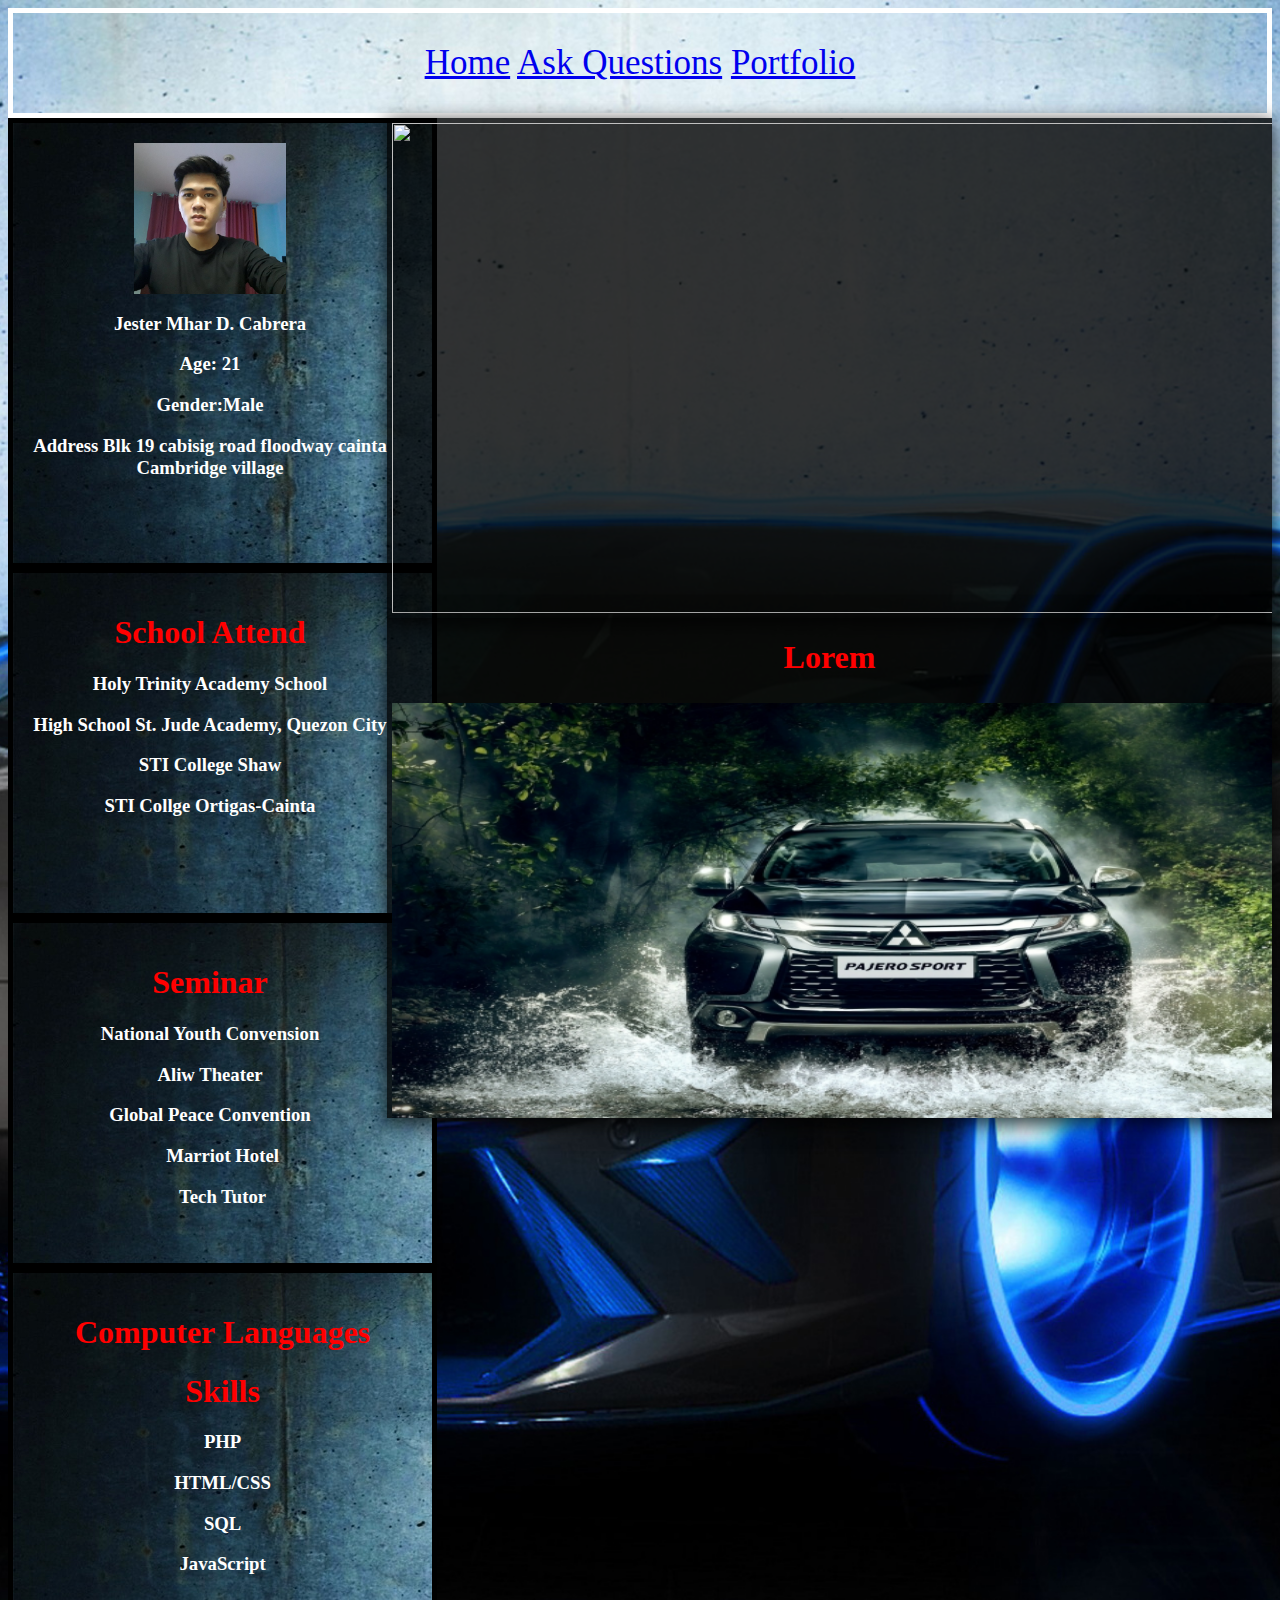
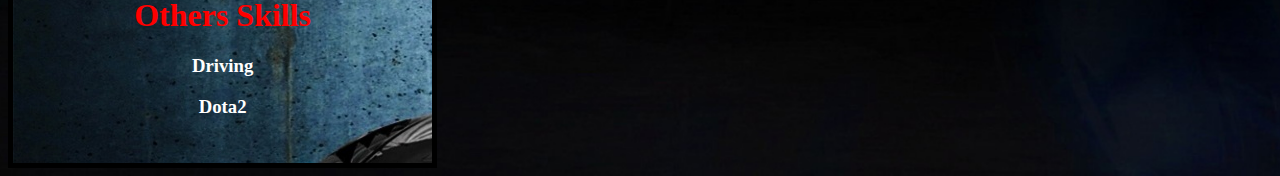
==== index.html @ b3638e5b "Update index.html" ====
<!DOCTYPE html>
<html>
<head>
	<title>Resume</title>
	<link rel="stylesheet" type="text/css" href="./css1/index.css">

	<script type="text/javascript">
	
		$(function () {
			
			var $slider = $('.slider');
			var $container = $slider.find('.slide-holder');
			var $slides = $slider.find('.slides');
			var c = 1;

			var loop;

			function start() {
				
				loop = setInterval(function () {
					$container.animate({'margin-left':'-=1000px'}, 500, function () {
						c++;
						if (c === $slides.length) {
							$container.css({'margin-left':'0px'});
							c = 1;
						}
					});
				}, 3000);
			}

			function stop() {
				clearInterval(loop);
			}
			
			$slider.on('mouseover', function () {
				stop();
			});
			$slider.on('mouseout', function () {
				start();
			});
			 
			start();	
		});
	</script>
</head>
<body>

	<div class="click">
	<a href="index.html">Home</a>
	<a href="askquestion.html">Ask Questions</a>
	<a href="portfolio.html">Portfolio</a>

	</div>


	<div class="center">

	<div class="slider">
		
			<div class="slide-holder">
				
				<img src="../css1/img/car1.jpg" class="slides">
				<img src="../img/car2.jpg" class="slides">
				<img src="../img/car3.jpg" class="slides">
				<img src="../img/car4.jpg" class="slides">

				
				
			</div>
		</div>
	<div class="info">

	<img src="../img/b1.jpg" class="profile">
	<h3>Jester Mhar D. Cabrera</h3>
	<h3>Age: 21</h3>
	<h3>Gender:Male</h3>
	<h3>Address Blk 19 cabisig road floodway cainta Cambridge village </h3>
</div>
<div class="slider">
			<h1>Lorem</h1>
			<div class="slide-holder">
				
				<img src="../img/mit.jpg" class="slides">
				<img src="../img/car5.jpg" class="slides">
				<img src="../img/car6.jpg" class="slides">
				

				
				
			</div>
		</div>
	
	<div class="school">
	<h1>School Attend</h1>

	<h3>Holy Trinity Academy School</h3>
	
	<h3>High School St. Jude Academy, Quezon City</h3>
	<h3>STI College Shaw</h3>
	<h3>STI Collge Ortigas-Cainta</h3>









</div>





	<div class="seminar">
		<h1>Seminar</h1>

		<h3>National Youth Convension</h3>
		<h3>Aliw Theater</h3>
		<h3>Global Peace Convention</h3>
		<h3>Marriot Hotel</h3>
		<h3>Tech Tutor</h3>






</div>
	<div class="skills">
		<h1>Computer Languages</h1>
		<h1>Skills</h1>
		<h3>PHP</h3>
		<h3>HTML/CSS</h3>
		<h3>SQL</h3>
		<h3>JavaScript</h3>
		<h1>Others Skills</h1>
		<h3>Driving</h3>
		<h3>Dota2</h3>



</div>

	</div>
</body>
</html>
---- css1/index.css ----
body{
     background-image: url("../img/car6.jpg");
   	  background-position: center;
    background-repeat: no-repeat;
    background-size: cover;
    

}

.profile{
	display: block;
    margin-left: auto;
    margin-right: auto;
    width: 40%;


 }

.info{
	 border-style: solid;
    border-width: 5px;
    width: 30%;
    height: 400px; 
     background-image: url("../img/car3.jpg");
    padding: 20px;
   
}
.click{
	 border-style: solid;
    border-width: 5px;
	padding: 30px;
    text-align: center;
    font-size: 35px;
    color: white;


}

.school{
	 border-style: solid;
    border-width: 5px;
	
    width: 30%;
    height: 300px; 
    background-image: url("../img/car3.jpg");
    padding: 20px;
    
}
.seminar{
	 border-style: solid;
    border-width: 5px;
    width: 30%;
    height: 300px; 
   background-image: url("../img/car3.jpg");
    padding: 20px;
  
}
.skills{
	 border-style: solid;
    border-width: 5px;
    width: 30%;
    height: 450px; 
    background-image: url("../img/car3.jpg");
    padding: 20px;
    
}
.slider{

	width: 1000px;
	height: 500px;
	background-color: rgba(0, 0, 0, 0.8);
	box-shadow: 0 4px 18px 0 rgba(0, 0, 0, 0.5), 0 6px 20px 0 rgba(0, 0, 0, 0.50);
	float: right;
	margin-right: 70px;
	margin-top: -50px;
	overflow: hidden;
}
.slider{

    width: 885px;
    height: 500px;
    background-color: rgba(0, 0, 0, 0.8);
    box-shadow: 0 4px 18px 0 rgba(0, 0, 0, 0.5), 0 6px 20px 0 rgba(0, 0, 0, 0.50);
    float: right;
    margin-right: 0px;
    margin-top: 0px;
    overflow: hidden;
}

.slide-holder{

    width: 6500px;
    padding: 5px;
    margin-left: 0px;

}

.slides{

    width: 990px;
    height: 490px;
    margin-right: 10px;
    display: inline;
    float: left;

}
.center{
	text-align: center;
	margin: 0 auto;
	
}
h1{
	color: red;
}
h2{
	color: red;

}
h3{
	color: white;
}
.resume h1{
    text-align: center;
}
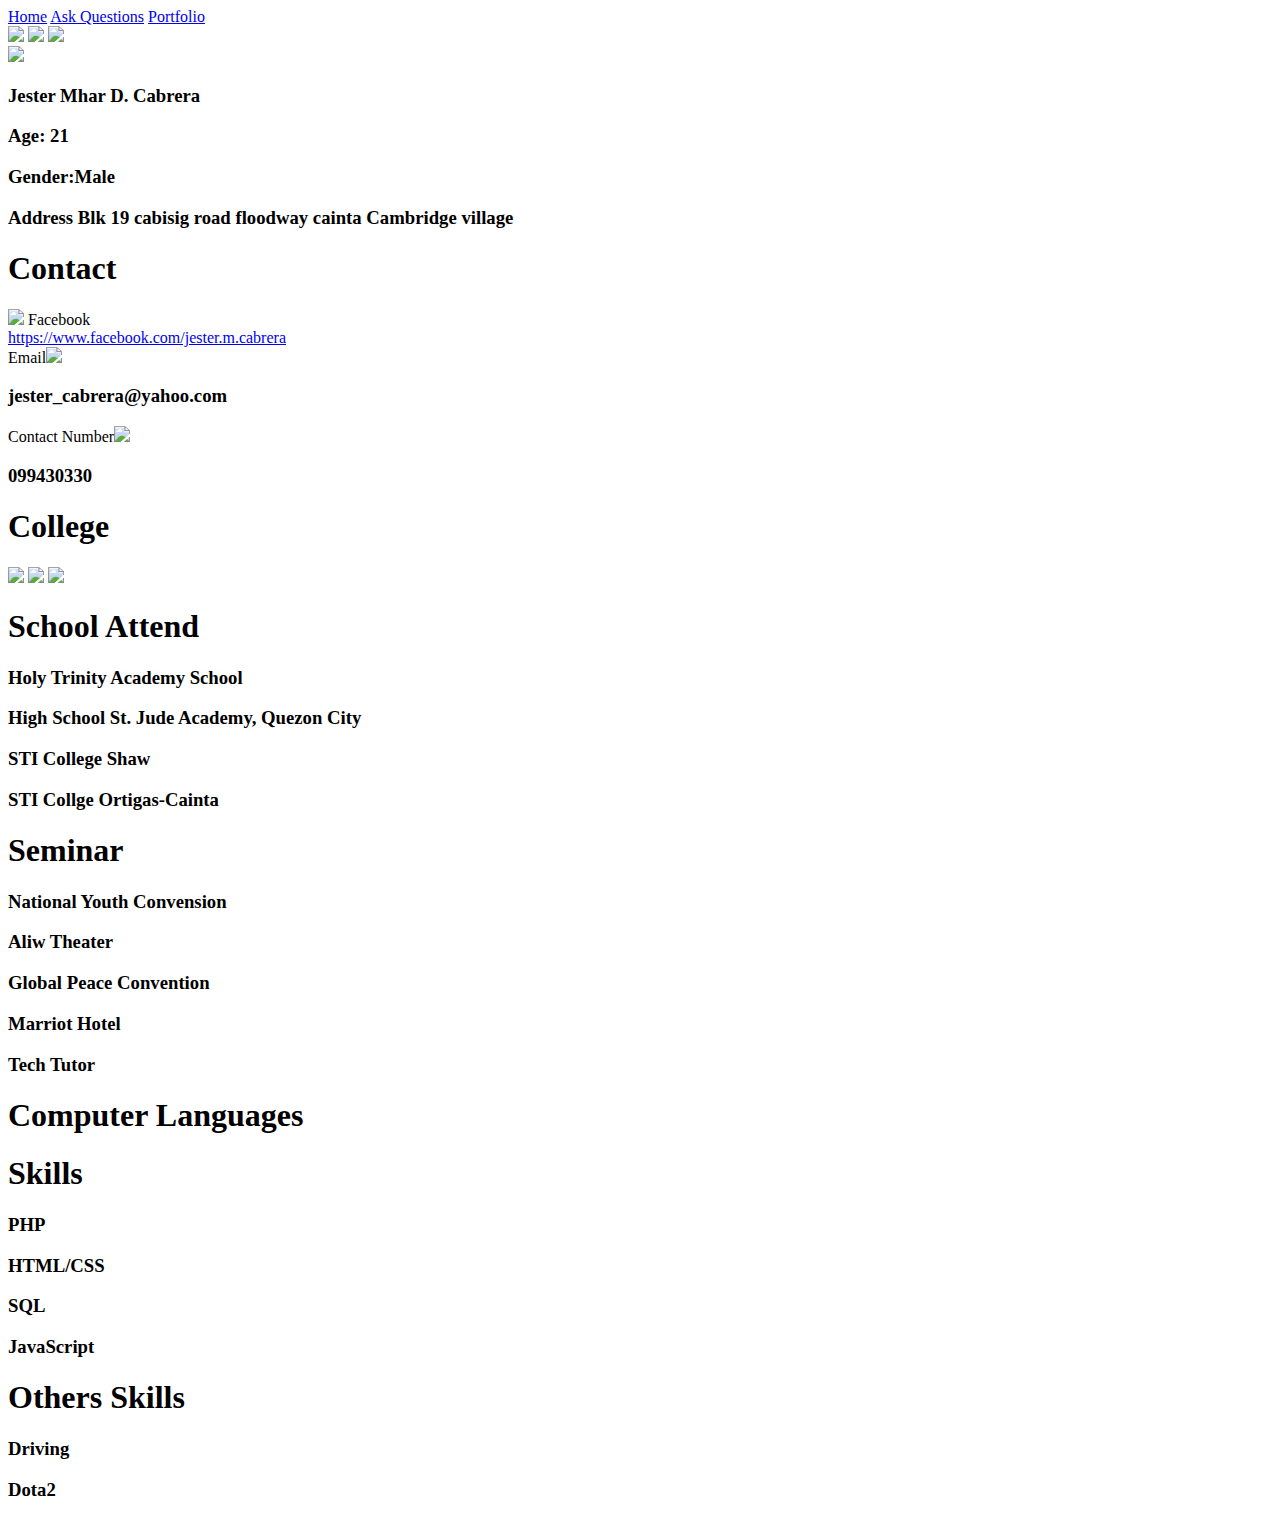
==== commit ec765758: "Update index.html" ====
--- a/index.html
+++ b/index.html
@@ -2,8 +2,8 @@
 <html>
 <head>
 	<title>Resume</title>
-	<link rel="stylesheet" type="text/css" href="./css1/index.css">
-
+		<link rel="stylesheet" type="text/css" href="index.css">
+		<script type="text/javascript" src="../lib1/jquery-3.3.1.min.js"></script>
 	<script type="text/javascript">
 	
 		$(function () {
@@ -59,10 +59,9 @@
 		
 			<div class="slide-holder">
 				
-				<img src="../css1/img/car1.jpg" class="slides">
-				<img src="../img/car2.jpg" class="slides">
-				<img src="../img/car3.jpg" class="slides">
-				<img src="../img/car4.jpg" class="slides">
+				<img src="car1.jpg" class="slides">
+				<img src="car3.jpg" class="slides">
+				<img src="car4.jpg" class="slides">
 
 				
 				
@@ -70,19 +69,31 @@
 		</div>
 	<div class="info">
 
-	<img src="../img/b1.jpg" class="profile">
+	<img src="b1.jpg" class="profile">
 	<h3>Jester Mhar D. Cabrera</h3>
 	<h3>Age: 21</h3>
 	<h3>Gender:Male</h3>
 	<h3>Address Blk 19 cabisig road floodway cainta Cambridge village </h3>
 </div>
-<div class="slider">
-			<h1>Lorem</h1>
+	<div class="contact">
+		<h1>Contact</h1>
+		<img src="fb.svg" class="fb">
+		<label>Facebook</label><br><a href="https://www.facebook.com/jester.m.cabrera">https://www.facebook.com/jester.m.cabrera</a>
+		<br><label>Email</label><img src="email.svg" class="email">
+		<h3>jester_cabrera@yahoo.com</h3>
+		<label>Contact Number</label><img src="phone.svg" class="phone">
+		<h3>099430330</h3>
+
+
+
+	</div>
+
+	<div class="slider">
+			<h1>College</h1>
 			<div class="slide-holder">
-				
-				<img src="../img/mit.jpg" class="slides">
-				<img src="../img/car5.jpg" class="slides">
-				<img src="../img/car6.jpg" class="slides">
+				<img src="car5.jpg" class="slides">
+				<img src="mit.jpg" class="slides">
+				<img src="car6.jpg" class="slides">
 				
 
 				
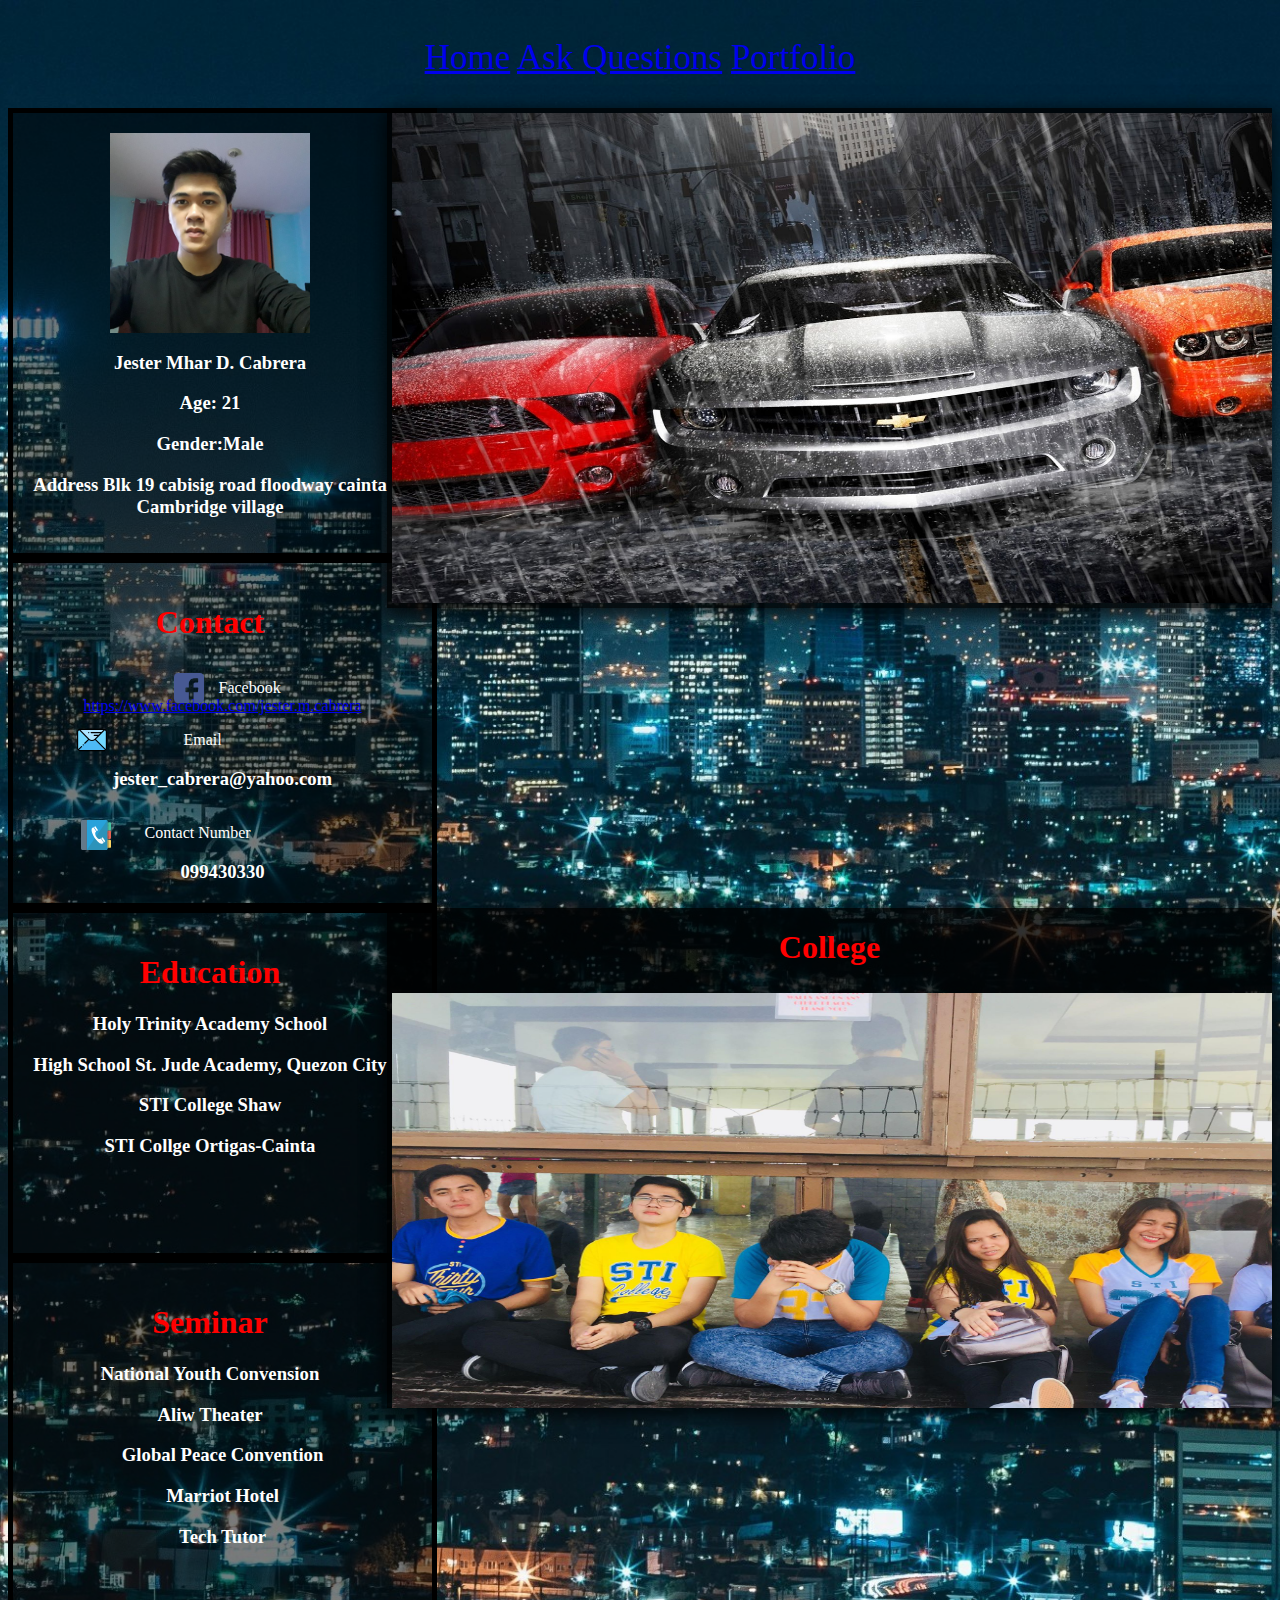
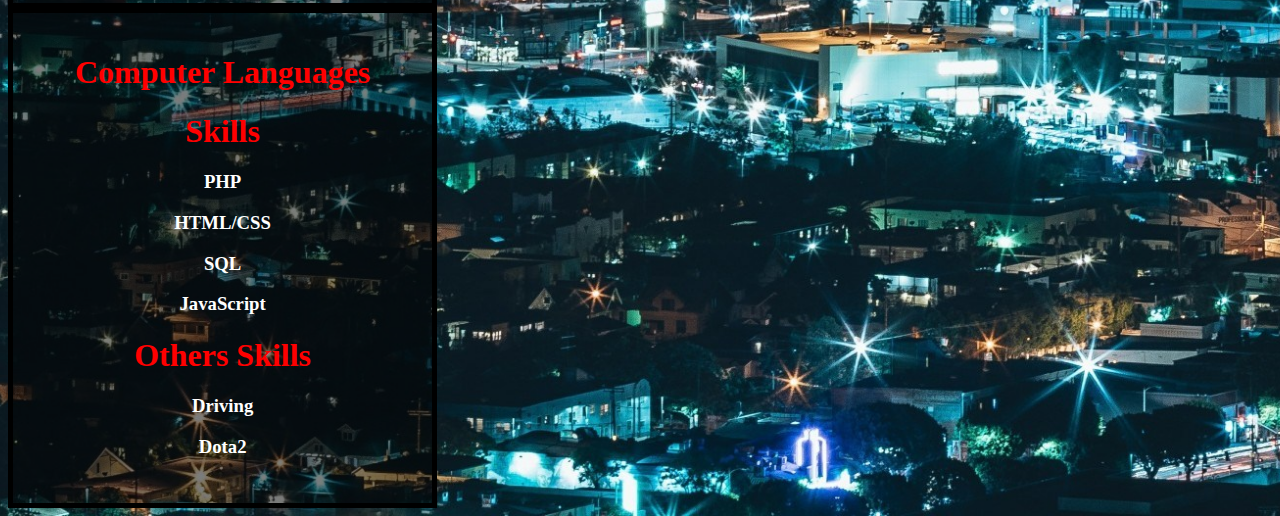
==== commit 44540a8e: "Update index.html" ====
--- a/index.html
+++ b/index.html
@@ -102,7 +102,7 @@
 		</div>
 	
 	<div class="school">
-	<h1>School Attend</h1>
+	<h1>Education</h1>
 
 	<h3>Holy Trinity Academy School</h3>
 	
--- a/index.css
+++ b/index.css
@@ -0,0 +1,185 @@
+body{
+     background-image: url("bg.jpg");
+  background-position: center;
+    background-repeat: no-repeat;
+    background-size: cover;
+    
+
+}
+
+.profile{
+	display: block;
+    margin-left: auto;
+    margin-right: auto;
+    width: 40%;
+
+
+ }
+
+.info{
+	 border-style: solid;
+    border-width: 5px;
+    width: 30%;
+    height: 400px; 
+     background-color: rgba(0, 0, 0, 0.5);
+    padding: 20px;
+   
+}
+.click{
+	
+    border-width: 5px;
+	padding: 30px;
+    text-align: center;
+    font-size: 35px;
+    
+
+
+}
+
+.school{
+	 border-style: solid;
+    border-width: 5px;
+	
+    width: 30%;
+    height: 300px; 
+    background-color: rgba(0, 0, 0, 0.5);
+        padding: 20px;
+    
+}
+.seminar{
+	 border-style: solid;
+    border-width: 5px;
+    width: 30%;
+    height: 300px; 
+   background-color: rgba(0, 0, 0, 0.5);
+    padding: 20px;
+  
+}
+.skills{
+	 border-style: solid;
+    border-width: 5px;
+    width: 30%;
+    height: 450px; 
+    background-color: rgba(0, 0, 0, 0.5);
+    padding: 20px;
+    
+}
+.slider{
+
+	width: 1000px;
+	height: 500px;
+	background-color: rgba(0, 0, 0, 0.5);
+	box-shadow: 0 4px 18px 0 rgba(0, 0, 0, 0.5), 0 6px 20px 0 rgba(0, 0, 0, 0.50);
+	float: right;
+	margin-right: 70px;
+	margin-top: -50px;
+	overflow: hidden;
+}
+.slider{
+
+    width: 885px;
+    height: 500px;
+    background-color: rgba(0, 0, 0, 0.8);
+    box-shadow: 0 4px 18px 0 rgba(0, 0, 0, 0.5), 0 6px 20px 0 rgba(0, 0, 0, 0.50);
+    float: right;
+    margin-right: 0px;
+    margin-top: 0px;
+    overflow: hidden;
+}
+
+.slide-holder{
+
+    width: 6500px;
+    padding: 5px;
+    margin-left: 0px;
+
+}
+
+.slides{
+
+    width: 990px;
+    height: 490px;
+    margin-right: 10px;
+    display: inline;
+    float: left;
+
+}
+.center{
+	text-align: center;
+	margin: 0 auto;
+	
+}
+h1{
+	color: red;
+}
+h2{
+	color: red;
+
+}
+h3{
+	color: white;
+
+
+}
+label{
+    color: white;
+    text-align: center;
+}
+.resume h1{
+    text-align: center;
+}
+
+.contact{
+   border-style: solid;
+    border-width: 5px;
+    
+    width: 30%;
+    height: 300px; 
+    background-color: rgba(0, 0, 0, 0.5);
+    padding: 20px;
+    
+}
+
+img{
+    width: 50px;
+    height: 50px;
+}
+
+
+.fb{
+    position: relative;
+    width: 50px;
+    height: 30px;
+    top: 10px;
+
+   
+    
+}
+.email{
+    position: relative;
+    width: 40px;
+    height: 30px;
+    bottom: 0px;
+    top: 10px;
+    left: -150px;
+    right: 115px;
+
+}
+.phone{
+
+    position: relative;
+    width: 50px;
+    height: 30px;
+
+    top: 12px;
+    right: 180px; 
+}
+
+.profile{
+    
+    width: 200px;
+    height: 200px;
+    top: 50px;
+    right: 170px;
+
+}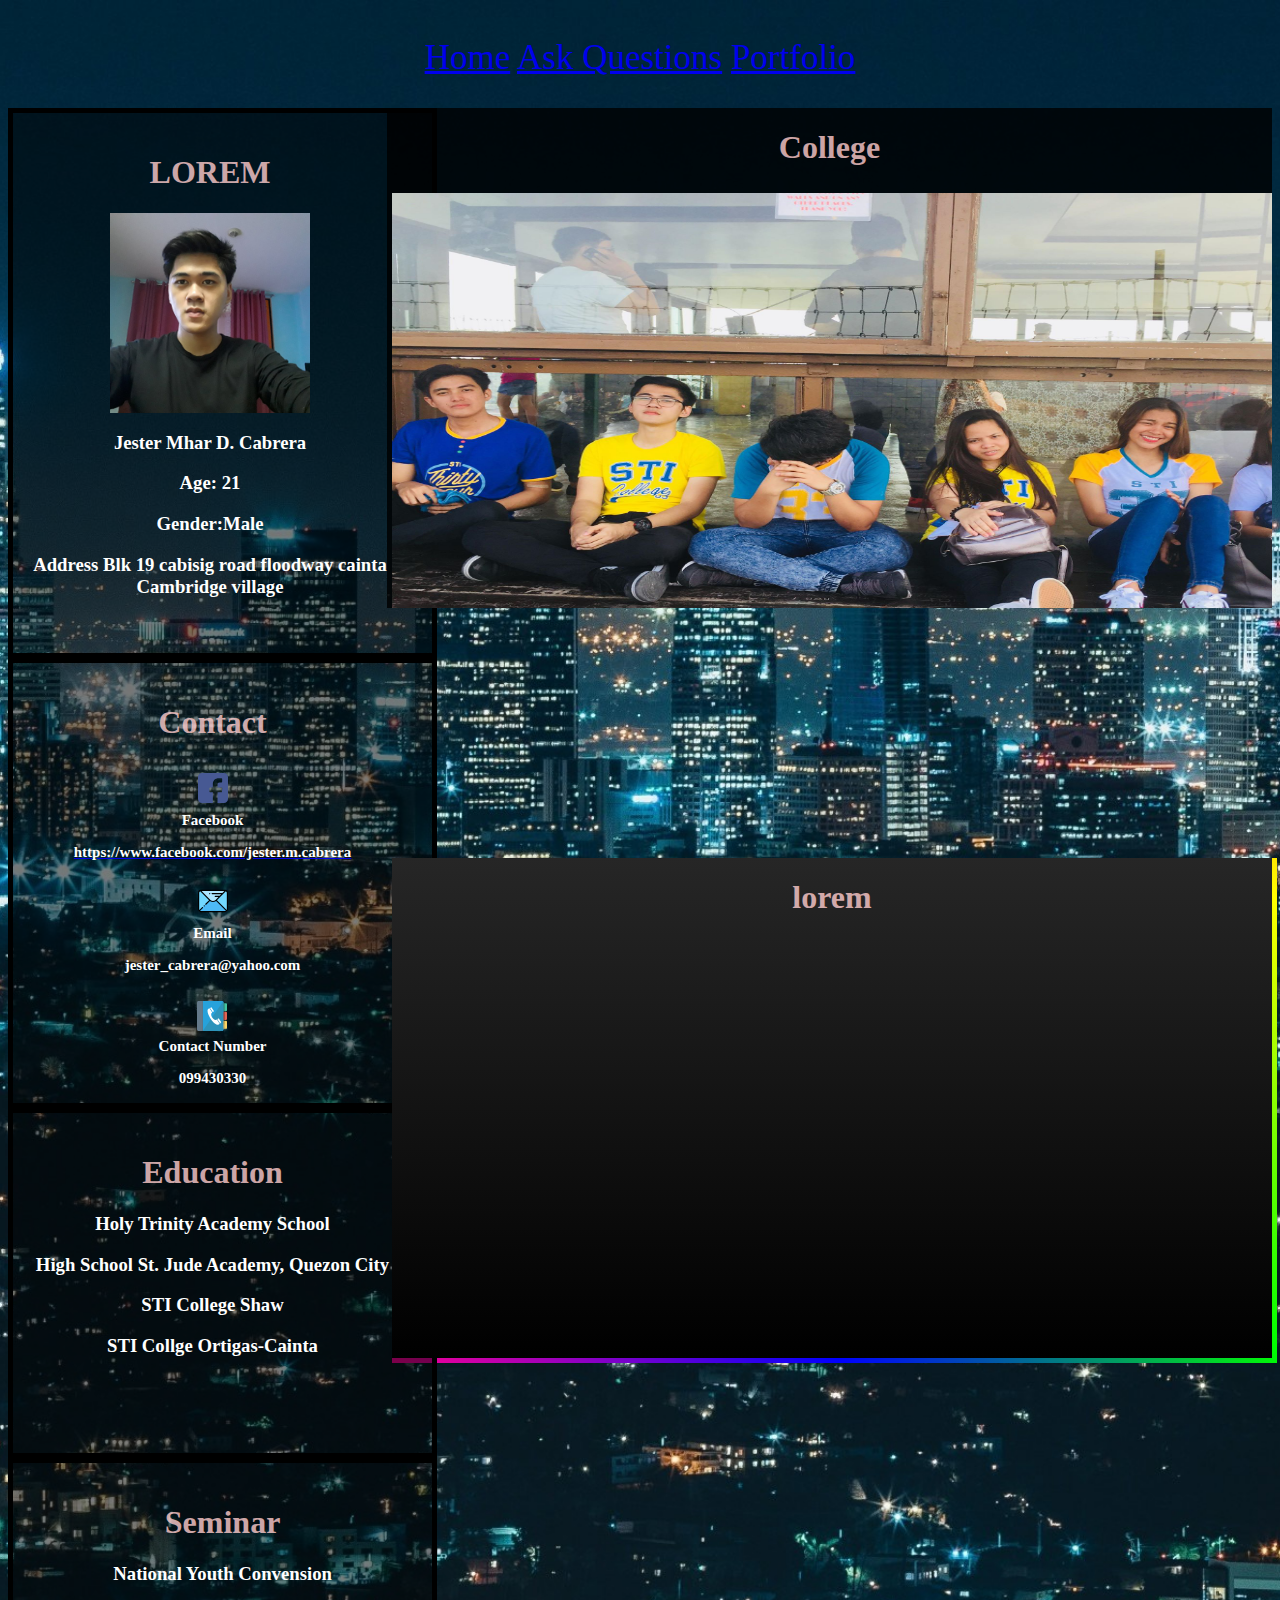
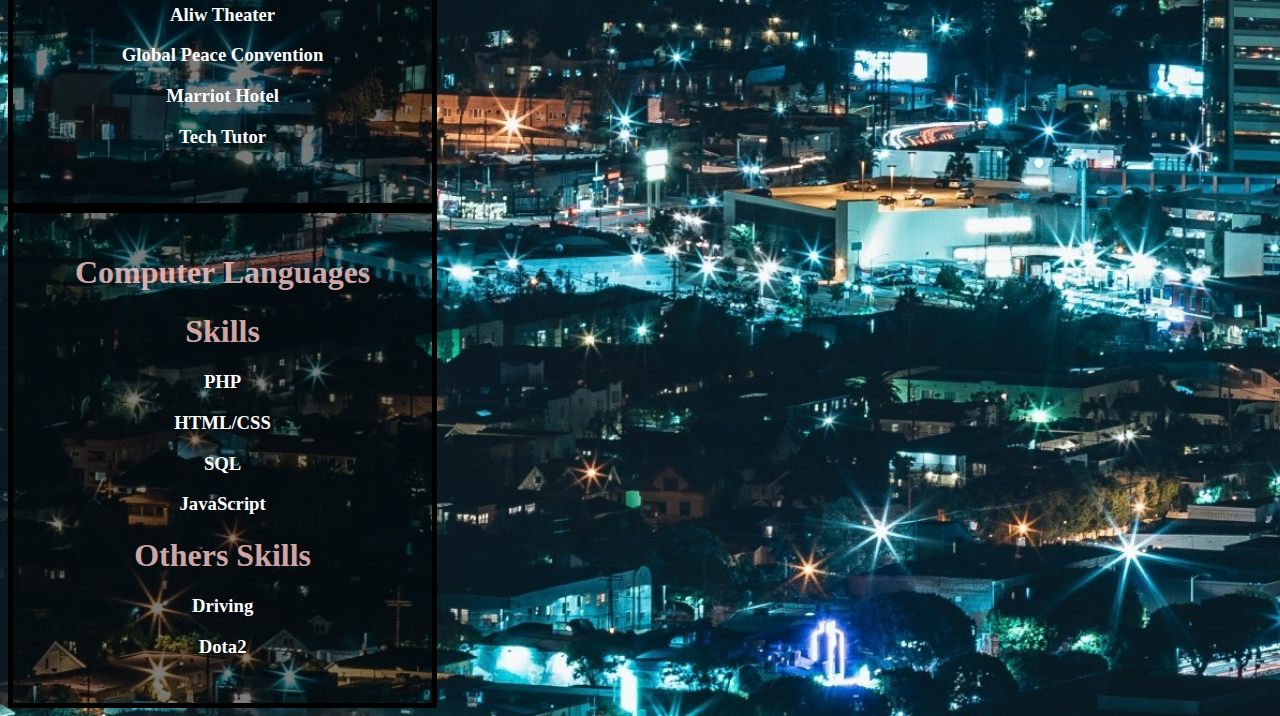
==== commit 871c0312: "Update index.html" ====
--- a/index.html
+++ b/index.html
@@ -56,18 +56,20 @@
 	<div class="center">
 
 	<div class="slider">
-		
+			<h1>College</h1>
 			<div class="slide-holder">
+				<img src="car5.jpg" class="slides">
+				<img src="car6.jpg" class="slides">
+				<img src="mit.jpg" class="slides">
 				
-				<img src="car1.jpg" class="slides">
-				<img src="car3.jpg" class="slides">
-				<img src="car4.jpg" class="slides">
 
 				
 				
 			</div>
 		</div>
+
 	<div class="info">
+		<h1>LOREM</h1>
 
 	<img src="b1.jpg" class="profile">
 	<h3>Jester Mhar D. Cabrera</h3>
@@ -75,31 +77,25 @@
 	<h3>Gender:Male</h3>
 	<h3>Address Blk 19 cabisig road floodway cainta Cambridge village </h3>
 </div>
+<div class="bio">
+		<h1>lorem</h1>
+		</div>
 	<div class="contact">
 		<h1>Contact</h1>
 		<img src="fb.svg" class="fb">
-		<label>Facebook</label><br><a href="https://www.facebook.com/jester.m.cabrera">https://www.facebook.com/jester.m.cabrera</a>
-		<br><label>Email</label><img src="email.svg" class="email">
+		<h3>Facebook</h3><a href="https://www.facebook.com/jester.m.cabrera"><h3>https://www.facebook.com/jester.m.cabrera</h3></a>
+		<img src="email.svg" class="email">
+		<br><h3>Email</h3>
 		<h3>jester_cabrera@yahoo.com</h3>
-		<label>Contact Number</label><img src="phone.svg" class="phone">
+		<img src="phone.svg" class="phone">
+		<h3>Contact Number</h3>
 		<h3>099430330</h3>
 
 
 
 	</div>
 
-	<div class="slider">
-			<h1>College</h1>
-			<div class="slide-holder">
-				<img src="car5.jpg" class="slides">
-				<img src="mit.jpg" class="slides">
-				<img src="car6.jpg" class="slides">
-				
-
-				
-				
-			</div>
-		</div>
+	
 	
 	<div class="school">
 	<h1>Education</h1>
@@ -154,6 +150,7 @@
 
 </div>
 
-	</div>
+	
 </body>
 </html>
+
--- a/index.css
+++ b/index.css
@@ -8,7 +8,7 @@
 }
 
 .profile{
-	display: block;
+  display: block;
     margin-left: auto;
     margin-right: auto;
     width: 40%;
@@ -17,18 +17,18 @@
  }
 
 .info{
-	 border-style: solid;
-    border-width: 5px;
-    width: 30%;
-    height: 400px; 
+   border-style: solid;
+    border-width: 5px;
+    width: 30%;
+    height: 500px; 
      background-color: rgba(0, 0, 0, 0.5);
     padding: 20px;
    
 }
 .click{
-	
-    border-width: 5px;
-	padding: 30px;
+  
+    border-width: 5px;
+  padding: 30px;
     text-align: center;
     font-size: 35px;
     
@@ -37,9 +37,9 @@
 }
 
 .school{
-	 border-style: solid;
-    border-width: 5px;
-	
+   border-style: solid;
+    border-width: 5px;
+  
     width: 30%;
     height: 300px; 
     background-color: rgba(0, 0, 0, 0.5);
@@ -47,7 +47,7 @@
     
 }
 .seminar{
-	 border-style: solid;
+   border-style: solid;
     border-width: 5px;
     width: 30%;
     height: 300px; 
@@ -56,7 +56,7 @@
   
 }
 .skills{
-	 border-style: solid;
+   border-style: solid;
     border-width: 5px;
     width: 30%;
     height: 450px; 
@@ -64,23 +64,13 @@
     padding: 20px;
     
 }
-.slider{
-
-	width: 1000px;
-	height: 500px;
-	background-color: rgba(0, 0, 0, 0.5);
-	box-shadow: 0 4px 18px 0 rgba(0, 0, 0, 0.5), 0 6px 20px 0 rgba(0, 0, 0, 0.50);
-	float: right;
-	margin-right: 70px;
-	margin-top: -50px;
-	overflow: hidden;
-}
+
 .slider{
 
     width: 885px;
     height: 500px;
     background-color: rgba(0, 0, 0, 0.8);
-    box-shadow: 0 4px 18px 0 rgba(0, 0, 0, 0.5), 0 6px 20px 0 rgba(0, 0, 0, 0.50);
+    box-bio: 0 4px 18px 0 rgba(0, 0, 0, 0.5), 0 6px 20px 0 rgba(0, 0, 0, 0.50);
     float: right;
     margin-right: 0px;
     margin-top: 0px;
@@ -105,19 +95,20 @@
 
 }
 .center{
-	text-align: center;
-	margin: 0 auto;
-	
+  text-align: center;
+  margin: 0 auto;
+  
 }
 h1{
-	color: red;
+ color: hsl(0, 100%, 90%);
+ opacity:0.8;
 }
 h2{
-	color: red;
+  color: red;
 
 }
 h3{
-	color: white;
+  color: white;
 
 
 }
@@ -134,7 +125,7 @@
     border-width: 5px;
     
     width: 30%;
-    height: 300px; 
+    height: 400px; 
     background-color: rgba(0, 0, 0, 0.5);
     padding: 20px;
     
@@ -161,8 +152,8 @@
     height: 30px;
     bottom: 0px;
     top: 10px;
-    left: -150px;
-    right: 115px;
+    left: 0px;
+    right: 1px;
 
 }
 .phone{
@@ -172,7 +163,7 @@
     height: 30px;
 
     top: 12px;
-    right: 180px; 
+    right: 1px; 
 }
 
 .profile{
@@ -182,4 +173,57 @@
     top: 50px;
     right: 170px;
 
-}+}
+
+.contact h3{
+  position: relative;
+  font-size: 15px;
+}
+
+.bio{
+  
+    float: right;
+   
+
+}
+
+
+  .bio{
+  
+  position: relative;
+  margin: 200px auto 0;
+  width: 880px;
+  height: 500px;
+  background: linear-gradient(0deg,#000,#262626);
+}
+
+.bio:before{
+  content: '';
+  position: absolute;
+  top:  0;
+  left: 0;
+  background: linear-gradient(45deg,#fb0094,#0000ff,#00ff00,#ffff00,#ff0000,#fb0094,
+    #0000ff,#00ff00,#ffff00,#ff0000);
+  background-size: 400%;
+  width: calc(100% + 5px);
+  height: calc(100% + 5px); 
+  z-index: -1;  
+  animation: animate 20s linear infinite;
+}
+.bio:after{
+  filter: blur(20px);
+}
+@keyframes animate
+{
+  0%
+  {
+    background-position: 0 0;
+  }
+  50%
+  {
+    background-position: 400% 0;
+  }
+  100%
+  {
+    background-position: 0 0;
+  }
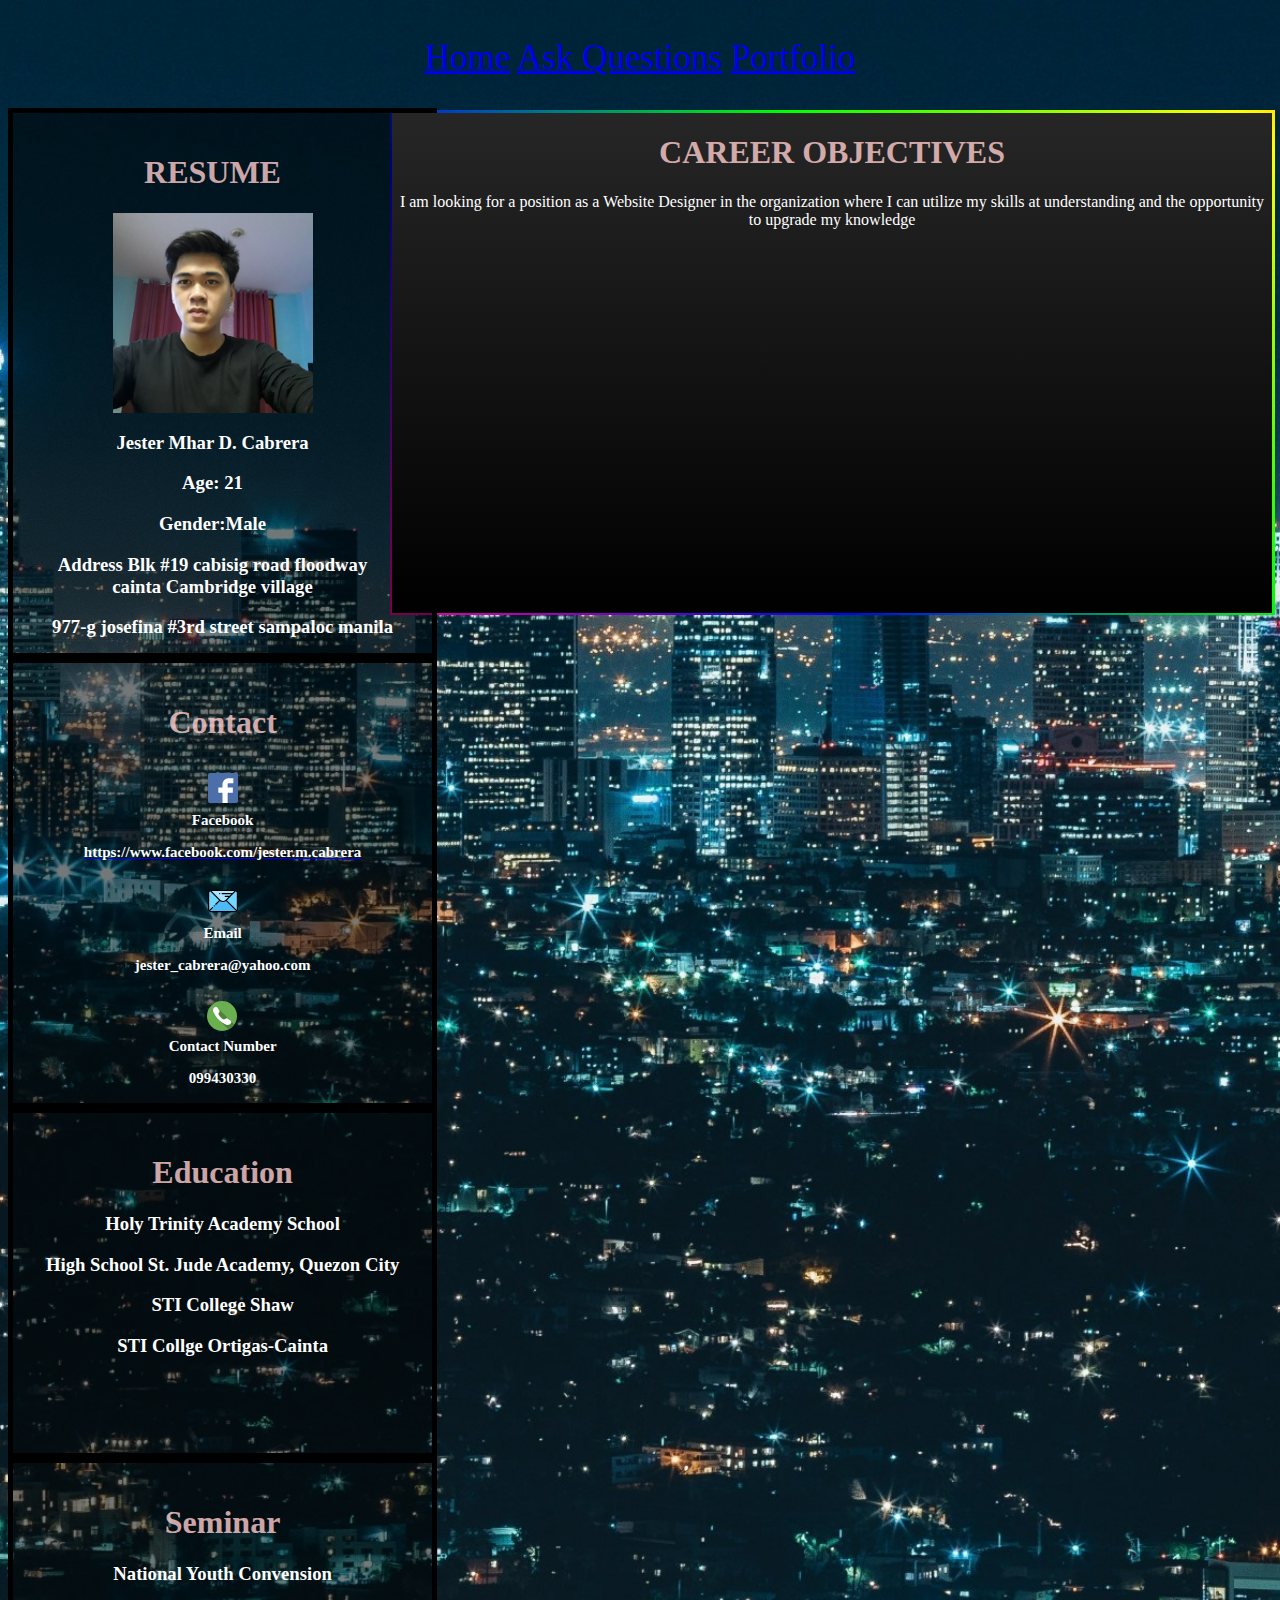
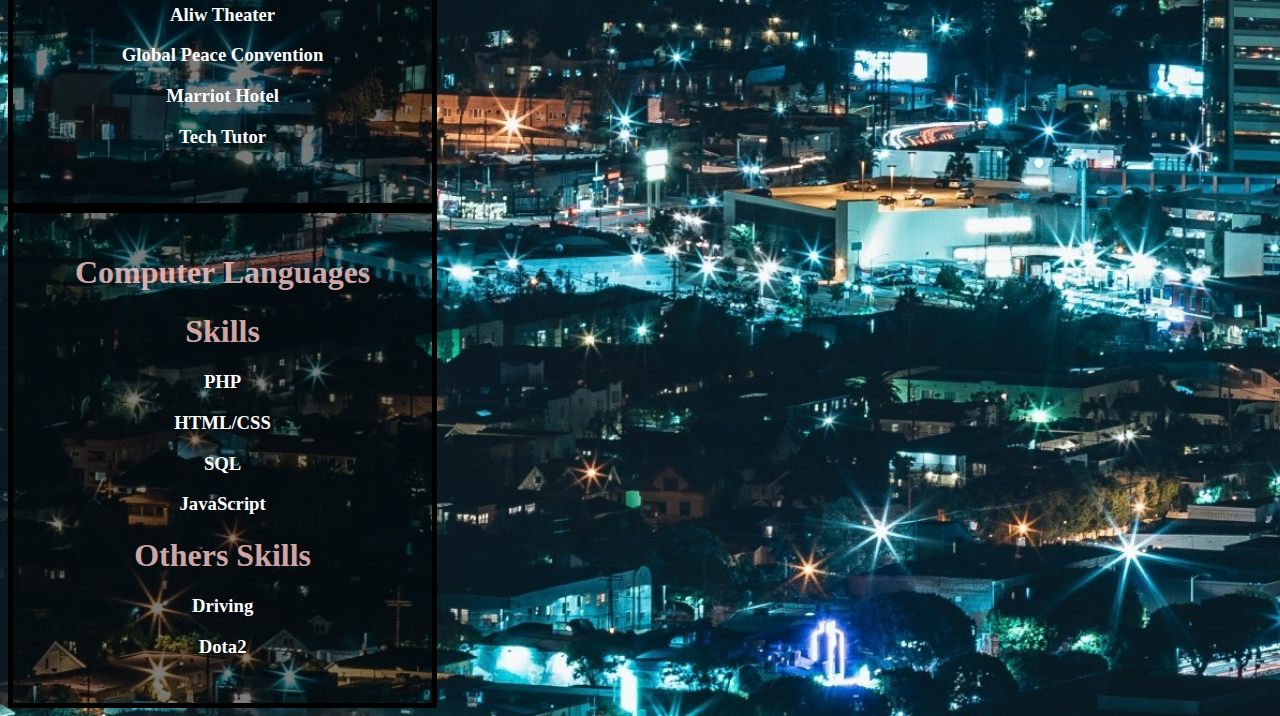
==== commit 4a024671: "Update index.html" ====
--- a/index.html
+++ b/index.html
@@ -3,45 +3,7 @@
 <head>
 	<title>Resume</title>
 		<link rel="stylesheet" type="text/css" href="index.css">
-		<script type="text/javascript" src="../lib1/jquery-3.3.1.min.js"></script>
-	<script type="text/javascript">
 	
-		$(function () {
-			
-			var $slider = $('.slider');
-			var $container = $slider.find('.slide-holder');
-			var $slides = $slider.find('.slides');
-			var c = 1;
-
-			var loop;
-
-			function start() {
-				
-				loop = setInterval(function () {
-					$container.animate({'margin-left':'-=1000px'}, 500, function () {
-						c++;
-						if (c === $slides.length) {
-							$container.css({'margin-left':'0px'});
-							c = 1;
-						}
-					});
-				}, 3000);
-			}
-
-			function stop() {
-				clearInterval(loop);
-			}
-			
-			$slider.on('mouseover', function () {
-				stop();
-			});
-			$slider.on('mouseout', function () {
-				start();
-			});
-			 
-			start();	
-		});
-	</script>
 </head>
 <body>
 
@@ -54,32 +16,24 @@
 
 
 	<div class="center">
-
-	<div class="slider">
-			<h1>College</h1>
-			<div class="slide-holder">
-				<img src="car5.jpg" class="slides">
-				<img src="car6.jpg" class="slides">
-				<img src="mit.jpg" class="slides">
-				
-
-				
-				
-			</div>
+		<div class="bio">
+		<h1>CAREER OBJECTIVES</h1>
+		<label>I am looking for a position as a Website Designer in the organization where I can utilize my skills at understanding and the opportunity to upgrade my knowledge</label>
 		</div>
 
+
+
 	<div class="info">
-		<h1>LOREM</h1>
+		<h1>RESUME</h1>
 
 	<img src="b1.jpg" class="profile">
 	<h3>Jester Mhar D. Cabrera</h3>
 	<h3>Age: 21</h3>
 	<h3>Gender:Male</h3>
-	<h3>Address Blk 19 cabisig road floodway cainta Cambridge village </h3>
+	<h3>Address Blk #19 cabisig road floodway cainta Cambridge village </h3>
+	<h3>977-g josefina #3rd street sampaloc manila</h3>
 </div>
-<div class="bio">
-		<h1>lorem</h1>
-		</div>
+
 	<div class="contact">
 		<h1>Contact</h1>
 		<img src="fb.svg" class="fb">
@@ -150,7 +104,7 @@
 
 </div>
 
-	
+
 </body>
 </html>
 
--- a/index.css
+++ b/index.css
@@ -191,7 +191,7 @@
   .bio{
   
   position: relative;
-  margin: 200px auto 0;
+  margin: 5px auto 0;
   width: 880px;
   height: 500px;
   background: linear-gradient(0deg,#000,#262626);
@@ -200,8 +200,8 @@
 .bio:before{
   content: '';
   position: absolute;
-  top:  0;
-  left: 0;
+  top:  -3px;
+  left: -2px;
   background: linear-gradient(45deg,#fb0094,#0000ff,#00ff00,#ffff00,#ff0000,#fb0094,
     #0000ff,#00ff00,#ffff00,#ff0000);
   background-size: 400%;
